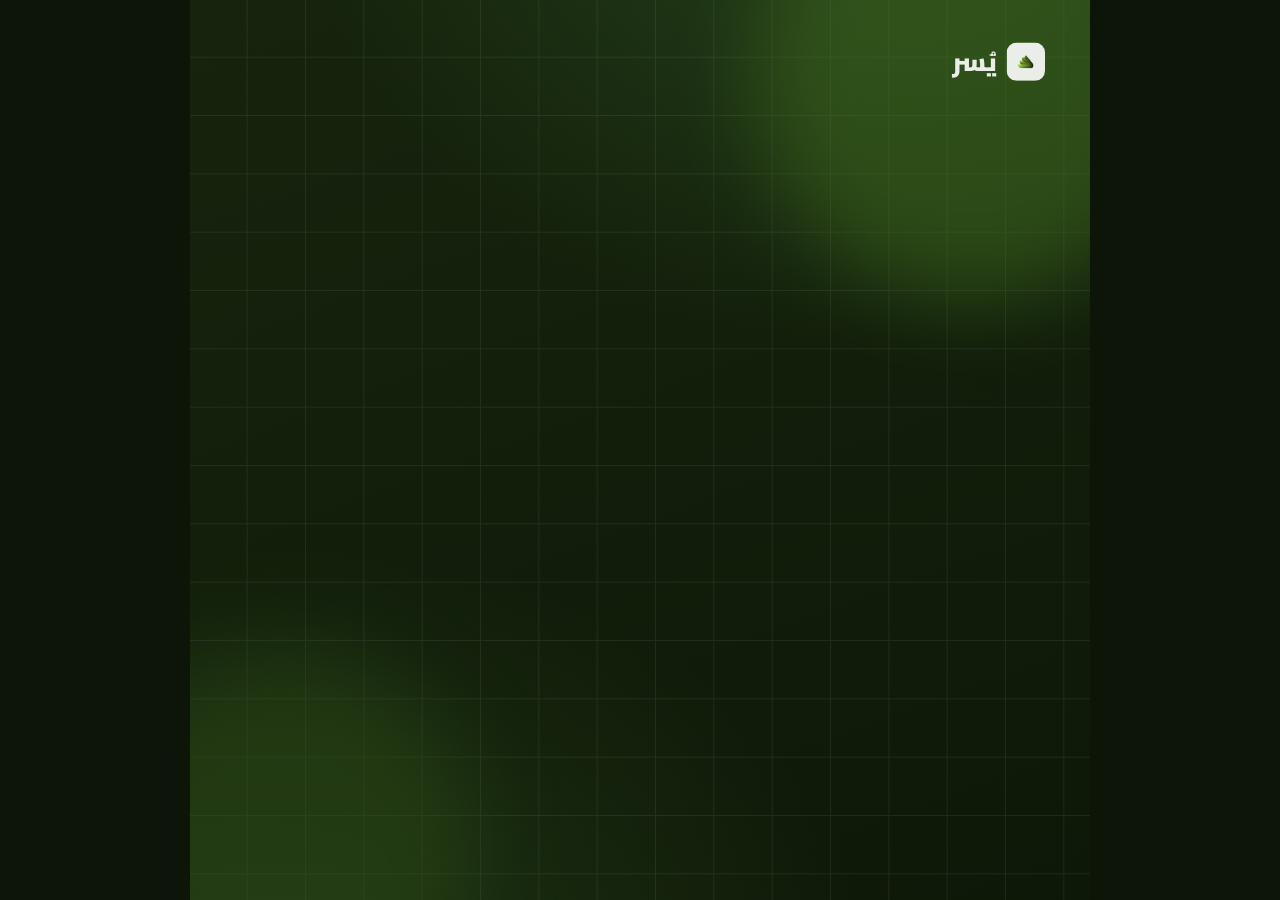
==== ad.html @ c60ed00c "إضافة إعلان موشن جرافيك متحرك بالكامل (ad.html) مربع 1080 لتويتر — 5 مشاهد بحلقة + هوية AUREX Co-Aut" ====
<!doctype html>
<html lang="ar" dir="rtl">

<head>
  <meta charset="utf-8">
  <meta name="viewport" content="width=device-width,initial-scale=1">
  <title>يُسر | إعلان موشن جرافيك</title>
  <link rel="preconnect" href="https://fonts.googleapis.com">
  <link rel="preconnect" href="https://fonts.gstatic.com" crossorigin>
  <link href="https://fonts.googleapis.com/css2?family=Cairo:wght@400;600;700;800;900&display=swap" rel="stylesheet">
  <link rel="stylesheet" href="https://cdnjs.cloudflare.com/ajax/libs/font-awesome/6.5.1/css/all.min.css">
  <link rel="icon" href="assets/img/Yusr.png" type="image/png">
  <style>
    :root {
      --primary: #5B7A23; --p2: #7FA735; --accent: #76B041; --dark: #14210C;
      --grad: linear-gradient(135deg, #7FA735 0%, #5B7A23 55%, #263A14 100%);
      --lime: #bce08a; --soft: #c4d8aa;
      --T: 18s;
    }
    * { box-sizing: border-box; margin: 0; padding: 0 }
    html, body { height: 100% }
    body {
      font-family: 'Cairo', sans-serif; background: #0c1507;
      display: flex; align-items: center; justify-content: center; overflow: hidden;
    }
    /* Stage 1080x1080, scaled to fit viewport */
    .stage {
      width: 1080px; height: 1080px; position: relative; overflow: hidden;
      transform: scale(var(--s, 1)); transform-origin: center center;
      background:
        radial-gradient(120% 90% at 80% -10%, #25401a 0%, transparent 55%),
        radial-gradient(120% 90% at 10% 110%, #1f3514 0%, transparent 55%),
        linear-gradient(160deg, #16240d 0%, #0e1808 100%);
      color: #fff;
    }
    /* Ambient layers */
    .grid-bg { position: absolute; inset: -2px; opacity: .07;
      background-image: linear-gradient(#fff 1px, transparent 1px), linear-gradient(90deg, #fff 1px, transparent 1px);
      background-size: 70px 70px; animation: gridmove 9s linear infinite; }
    @keyframes gridmove { to { background-position: 70px 70px } }
    .blob { position: absolute; border-radius: 50%; filter: blur(50px); opacity: .5 }
    .blob.a { width: 520px; height: 520px; background: #3f6b1e; top: -160px; right: -120px; animation: float1 11s ease-in-out infinite }
    .blob.b { width: 460px; height: 460px; background: #2c4a16; bottom: -160px; left: -120px; animation: float2 13s ease-in-out infinite }
    @keyframes float1 { 50% { transform: translate(-40px, 50px) scale(1.1) } }
    @keyframes float2 { 50% { transform: translate(40px, -40px) scale(1.08) } }

    .watermark { position: absolute; top: 46px; right: 54px; display: flex; align-items: center; gap: 12px; z-index: 6; opacity: .9 }
    .watermark img { width: 46px; height: 46px; background: #fff; border-radius: 12px; padding: 5px }
    .watermark b { font-size: 30px; font-weight: 900 }

    /* Scenes */
    .scene { position: absolute; inset: 0; display: flex; flex-direction: column; align-items: center; justify-content: center; text-align: center; padding: 90px; opacity: 0; }
    .sc1 { animation: sc1 var(--T) infinite } .sc2 { animation: sc2 var(--T) infinite }
    .sc3 { animation: sc3 var(--T) infinite } .sc4 { animation: sc4 var(--T) infinite }
    .sc5 { animation: sc5 var(--T) infinite }
    @keyframes sc1 { 0%{opacity:0;transform:scale(1.05)} 2%{opacity:1;transform:scale(1)} 14%{opacity:1} 16%,100%{opacity:0;transform:scale(.97)} }
    @keyframes sc2 { 0%,16%{opacity:0;transform:translateY(28px)} 19%{opacity:1;transform:translateY(0)} 32%{opacity:1} 34%,100%{opacity:0;transform:translateY(-24px)} }
    @keyframes sc3 { 0%,34%{opacity:0;transform:scale(.95)} 37%{opacity:1;transform:scale(1)} 56%{opacity:1} 58%,100%{opacity:0;transform:scale(1.03)} }
    @keyframes sc4 { 0%,58%{opacity:0} 61%{opacity:1} 78%{opacity:1} 80%,100%{opacity:0} }
    @keyframes sc5 { 0%,80%{opacity:0;transform:translateY(28px)} 83%{opacity:1;transform:translateY(0)} 99%{opacity:1} 100%{opacity:0} }

    /* Scene 1 — Brand */
    .badge-logo { width: 200px; height: 200px; border-radius: 48px; background: #fff; display: flex; align-items: center; justify-content: center; box-shadow: 0 30px 70px rgba(0,0,0,.4); animation: pop 1.2s cubic-bezier(.2,.9,.3,1.3) both; }
    .badge-logo img { width: 140px; height: 140px }
    @keyframes pop { from { transform: scale(.4); opacity: 0 } to { transform: scale(1); opacity: 1 } }
    .brand-name { font-size: 120px; font-weight: 900; margin-top: 30px; letter-spacing: -2px }
    .brand-sub { font-size: 38px; color: var(--soft); margin-top: 6px; font-weight: 700 }
    .rule { width: 120px; height: 7px; border-radius: 4px; background: linear-gradient(90deg, var(--p2), var(--lime)); margin: 30px auto 0 }

    h2.line { font-size: 76px; font-weight: 900; line-height: 1.2 }
    .g { color: var(--lime) }
    .big-emoji { font-size: 120px; margin-bottom: 20px }

    /* Scene 2 — problem */
    .paper { width: 360px; height: 240px; background: #f4efe2; border-radius: 18px; position: relative; transform: rotate(-6deg); box-shadow: 0 24px 50px rgba(0,0,0,.45); margin-bottom: 40px; overflow: hidden }
    .paper::before { content: ""; position: absolute; inset: 26px; background: repeating-linear-gradient(#cdbf9b 0 3px, transparent 3px 30px) }
    .x-mark { position: absolute; inset: 0; display: flex; align-items: center; justify-content: center; font-size: 150px; color: #c0392b; text-shadow: 0 6px 16px rgba(0,0,0,.3); animation: xpulse 1.4s ease-in-out infinite }
    @keyframes xpulse { 50% { transform: scale(1.12) } }

    /* Scene 3 — AUREX tap */
    .tap { position: relative; width: 560px; height: 360px; margin: 0 auto 30px }
    .phone { position: absolute; width: 168px; height: 330px; border-radius: 30px; background: linear-gradient(160deg, #1e3413, #0e1808); border: 3px solid #3a5a22; box-shadow: 0 24px 60px rgba(0,0,0,.5); display: flex; flex-direction: column; align-items: center; padding-top: 26px; }
    .phone img { width: 54px; height: 54px; background: #fff; border-radius: 12px; padding: 4px }
    .phone .ln { width: 70%; height: 9px; border-radius: 6px; background: rgba(255,255,255,.18); margin-top: 14px }
    .phone .ln.s { width: 45% }
    .phone.left { right: 70px; top: 20px; transform: rotate(-9deg) }
    .phone.right { left: 70px; top: 20px; transform: rotate(9deg) }
    .pulse { position: absolute; left: 50%; top: 52%; width: 60px; height: 60px; margin: -30px 0 0 -30px; border-radius: 50%; background: var(--lime); box-shadow: 0 0 40px var(--lime); animation: tapglow 1.6s ease-out infinite }
    .pulse::after, .pulse::before { content: ""; position: absolute; inset: 0; border-radius: 50%; border: 3px solid var(--lime); animation: ring 1.6s ease-out infinite }
    .pulse::before { animation-delay: .8s }
    @keyframes ring { from { transform: scale(1); opacity: .9 } to { transform: scale(3.6); opacity: 0 } }
    @keyframes tapglow { 50% { transform: scale(1.18) } }
    .check-badge { display: inline-flex; align-items: center; gap: 12px; background: var(--grad); color: #fff; font-size: 30px; font-weight: 800; padding: 14px 28px; border-radius: 999px; margin-top: 8px; animation: pop 1s ease both; box-shadow: 0 14px 30px rgba(0,0,0,.35) }
    .aurex-tag { font-size: 30px; color: var(--lime); font-weight: 800; letter-spacing: 1px; margin-top: 22px }

    /* Scene 4 — features */
    .feat-grid { display: grid; grid-template-columns: 1fr 1fr; gap: 30px; width: 760px }
    .fcard { background: rgba(255,255,255,.06); border: 1px solid rgba(255,255,255,.14); border-radius: 24px; padding: 36px 28px; display: flex; flex-direction: column; align-items: center; gap: 16px; }
    .fcard i { font-size: 56px; color: var(--lime) }
    .fcard span { font-size: 32px; font-weight: 800 }
    .f1 { animation: fpop var(--T) infinite } .f2 { animation: fpop2 var(--T) infinite }
    .f3 { animation: fpop3 var(--T) infinite } .f4 { animation: fpop4 var(--T) infinite }
    @keyframes fpop { 0%,60%{opacity:0;transform:scale(.6) translateY(20px)} 63%{opacity:1;transform:none} 100%{opacity:1} }
    @keyframes fpop2 { 0%,62%{opacity:0;transform:scale(.6) translateY(20px)} 65%{opacity:1;transform:none} 100%{opacity:1} }
    @keyframes fpop3 { 0%,64%{opacity:0;transform:scale(.6) translateY(20px)} 67%{opacity:1;transform:none} 100%{opacity:1} }
    @keyframes fpop4 { 0%,66%{opacity:0;transform:scale(.6) translateY(20px)} 69%{opacity:1;transform:none} 100%{opacity:1} }

    /* Scene 5 — CTA */
    .cta-free { font-size: 34px; font-weight: 800; color: var(--lime); margin-bottom: 8px }
    .cta-title { font-size: 84px; font-weight: 900; line-height: 1.15 }
    .stores { display: flex; gap: 22px; margin-top: 44px }
    .store { display: inline-flex; align-items: center; gap: 14px; background: #fff; color: #14210C; font-weight: 800; padding: 18px 30px; border-radius: 18px; font-size: 28px; box-shadow: 0 16px 36px rgba(0,0,0,.35) }
    .store i { font-size: 40px }
    .cta-foot { margin-top: 40px; font-size: 30px; color: var(--soft); font-weight: 700 }
    .cta-foot b { color: #fff }

    /* progress bar */
    .progress { position: absolute; left: 0; bottom: 0; height: 8px; background: var(--grad); width: 0; animation: prog var(--T) linear infinite; z-index: 7 }
    @keyframes prog { from { width: 0 } to { width: 100% } }

    @media (prefers-reduced-motion: reduce) { * { animation: none !important } }
  </style>
</head>

<body>
  <div class="stage" id="stage">
    <div class="grid-bg"></div>
    <span class="blob a"></span><span class="blob b"></span>

    <div class="watermark"><img src="assets/img/Yusr.png" alt="يُسر"><b>يُسر</b></div>

    <!-- Scene 1: Brand -->
    <div class="scene sc1">
      <div class="badge-logo"><img src="assets/img/Yusr.png" alt="يُسر"></div>
      <div class="brand-name">يُسر</div>
      <div class="brand-sub">وسيطك الرقمي لتوثيق الحقوق</div>
      <div class="rule"></div>
    </div>

    <!-- Scene 2: Problem -->
    <div class="scene sc2">
      <div class="paper"><span class="x-mark"><i class="fas fa-xmark"></i></span></div>
      <h2 class="line">دفاتر الديون الورقية<br><span class="g">تضيع معها حقوقك</span></h2>
    </div>

    <!-- Scene 3: AUREX tap -->
    <div class="scene sc3">
      <div class="tap">
        <div class="phone left"><img src="assets/img/Yusr.png" alt=""><span class="ln"></span><span class="ln s"></span></div>
        <div class="phone right"><img src="assets/img/Yusr.png" alt=""><span class="ln"></span><span class="ln s"></span></div>
        <span class="pulse"></span>
      </div>
      <h2 class="line">لمسة <span class="g">تُوثّق</span>، لا تدفع</h2>
      <span class="check-badge"><i class="fas fa-circle-check"></i> تم التوثيق فوراً</span>
      <div class="aurex-tag">بتقنية AUREX</div>
    </div>

    <!-- Scene 4: Features -->
    <div class="scene sc4">
      <div class="feat-grid">
        <div class="fcard f1"><i class="fas fa-fingerprint"></i><span>توثيق فوري بلمسة</span></div>
        <div class="fcard f2"><i class="fas fa-lock"></i><span>غير قابل للتلاعب</span></div>
        <div class="fcard f3"><i class="fas fa-wifi"></i><span>يعمل بلا إنترنت</span></div>
        <div class="fcard f4"><i class="fas fa-mobile-screen"></i><span>على كل الأجهزة</span></div>
      </div>
    </div>

    <!-- Scene 5: CTA -->
    <div class="scene sc5">
      <div class="cta-free"><i class="fas fa-gift"></i> مجاني للأفراد بالكامل</div>
      <div class="cta-title">حمّل <span class="g">يُسر</span> الآن<br>ووثّق حقّك</div>
      <div class="stores">
        <span class="store"><i class="fab fa-apple"></i> App Store</span>
        <span class="store"><i class="fab fa-google-play"></i> Google Play</span>
      </div>
      <div class="cta-foot">وثّق الآن، والسداد <b>لاحقاً</b> — بكل يُسر</div>
    </div>

    <div class="progress"></div>
  </div>

  <script>
    function fit() {
      var s = Math.min(window.innerWidth, window.innerHeight) / 1080;
      document.getElementById('stage').style.setProperty('--s', s);
    }
    window.addEventListener('resize', fit); fit();
  </script>
</body>

</html>
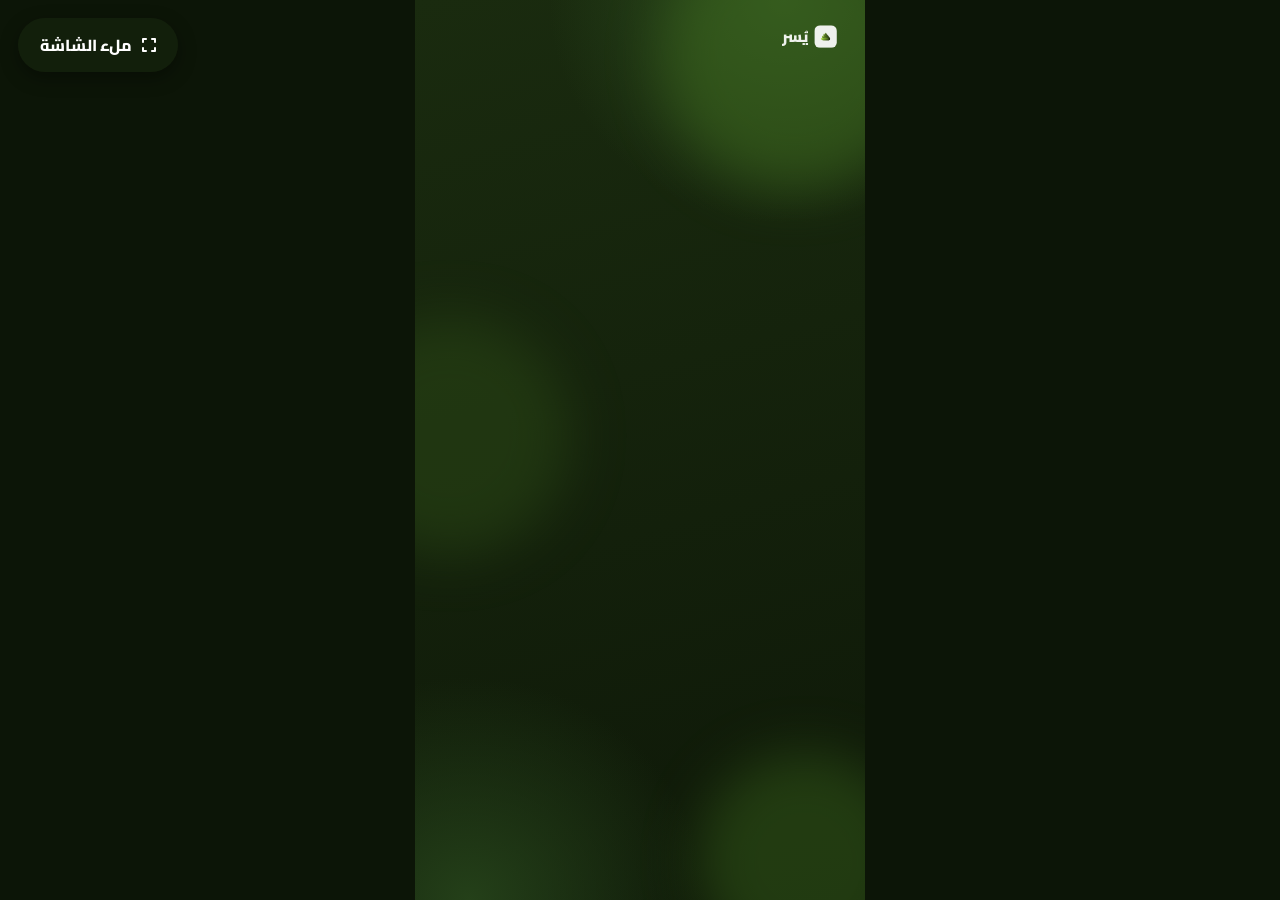
==== commit bee78a77: "تحويل الإعلان لمقاس طولي 1440x2560 (9:16) بمحتوى كبير يملأ الإطار + زر ملء الشاشة (يختفي أثناء التسج" ====
--- a/ad.html
+++ b/ad.html
@@ -4,7 +4,7 @@
 <head>
   <meta charset="utf-8">
   <meta name="viewport" content="width=device-width,initial-scale=1">
-  <title>يُسر | إعلان موشن جرافيك</title>
+  <title>يُسر | إعلان موشن جرافيك (طولي)</title>
   <link rel="preconnect" href="https://fonts.googleapis.com">
   <link rel="preconnect" href="https://fonts.gstatic.com" crossorigin>
   <link href="https://fonts.googleapis.com/css2?family=Cairo:wght@400;600;700;800;900&display=swap" rel="stylesheet">
@@ -15,165 +15,197 @@
       --primary: #5B7A23; --p2: #7FA735; --accent: #76B041; --dark: #14210C;
       --grad: linear-gradient(135deg, #7FA735 0%, #5B7A23 55%, #263A14 100%);
       --lime: #bce08a; --soft: #c4d8aa;
-      --T: 18s;
+      --T: 21s;
     }
     * { box-sizing: border-box; margin: 0; padding: 0 }
     html, body { height: 100% }
-    body {
-      font-family: 'Cairo', sans-serif; background: #0c1507;
-      display: flex; align-items: center; justify-content: center; overflow: hidden;
-    }
-    /* Stage 1080x1080, scaled to fit viewport */
+    body { font-family: 'Cairo', sans-serif; background: #0c1507; display: flex; align-items: center; justify-content: center; overflow: hidden; }
     .stage {
-      width: 1080px; height: 1080px; position: relative; overflow: hidden;
+      width: 1440px; height: 2560px; position: relative; overflow: hidden;
       transform: scale(var(--s, 1)); transform-origin: center center;
       background:
-        radial-gradient(120% 90% at 80% -10%, #25401a 0%, transparent 55%),
-        radial-gradient(120% 90% at 10% 110%, #1f3514 0%, transparent 55%),
-        linear-gradient(160deg, #16240d 0%, #0e1808 100%);
+        radial-gradient(95% 45% at 82% 0%, #2c4d1e 0%, transparent 55%),
+        radial-gradient(95% 45% at 12% 100%, #244019 0%, transparent 55%),
+        linear-gradient(165deg, #1a2b0f 0%, #0e1808 100%);
       color: #fff;
     }
-    /* Ambient layers */
-    .grid-bg { position: absolute; inset: -2px; opacity: .07;
+    .grid-bg { position: absolute; inset: -2px; opacity: .06;
       background-image: linear-gradient(#fff 1px, transparent 1px), linear-gradient(90deg, #fff 1px, transparent 1px);
-      background-size: 70px 70px; animation: gridmove 9s linear infinite; }
-    @keyframes gridmove { to { background-position: 70px 70px } }
-    .blob { position: absolute; border-radius: 50%; filter: blur(50px); opacity: .5 }
-    .blob.a { width: 520px; height: 520px; background: #3f6b1e; top: -160px; right: -120px; animation: float1 11s ease-in-out infinite }
-    .blob.b { width: 460px; height: 460px; background: #2c4a16; bottom: -160px; left: -120px; animation: float2 13s ease-in-out infinite }
-    @keyframes float1 { 50% { transform: translate(-40px, 50px) scale(1.1) } }
-    @keyframes float2 { 50% { transform: translate(40px, -40px) scale(1.08) } }
-
-    .watermark { position: absolute; top: 46px; right: 54px; display: flex; align-items: center; gap: 12px; z-index: 6; opacity: .9 }
-    .watermark img { width: 46px; height: 46px; background: #fff; border-radius: 12px; padding: 5px }
-    .watermark b { font-size: 30px; font-weight: 900 }
-
-    /* Scenes */
-    .scene { position: absolute; inset: 0; display: flex; flex-direction: column; align-items: center; justify-content: center; text-align: center; padding: 90px; opacity: 0; }
+      background-size: 90px 90px; animation: gridmove 9s linear infinite; }
+    @keyframes gridmove { to { background-position: 90px 90px } }
+    .blob { position: absolute; border-radius: 50%; filter: blur(75px); opacity: .5 }
+    .blob.a { width: 760px; height: 760px; background: #3f6b1e; top: -220px; right: -180px; animation: float1 11s ease-in-out infinite }
+    .blob.b { width: 680px; height: 680px; background: #2c4a16; top: 900px; left: -240px; animation: float2 13s ease-in-out infinite }
+    .blob.c { width: 620px; height: 620px; background: #355d1a; bottom: -200px; right: -140px; animation: float1 15s ease-in-out infinite }
+    @keyframes float1 { 50% { transform: translate(-50px, 60px) scale(1.1) } }
+    @keyframes float2 { 50% { transform: translate(50px, -50px) scale(1.08) } }
+
+    .watermark { position: absolute; top: 64px; right: 80px; display: flex; align-items: center; gap: 16px; z-index: 6; opacity: .92 }
+    .watermark img { width: 64px; height: 64px; background: #fff; border-radius: 16px; padding: 7px }
+    .watermark b { font-size: 42px; font-weight: 900 }
+
+    /* Scenes — 3 vertical zones, space-between fills the whole frame */
+    .scene { position: absolute; inset: 0; display: flex; flex-direction: column; align-items: center; justify-content: center; text-align: center; padding: 150px 96px 130px; gap: 70px; opacity: 0; }
+    .z { display: flex; flex-direction: column; align-items: center; gap: 30px; width: 100% }
     .sc1 { animation: sc1 var(--T) infinite } .sc2 { animation: sc2 var(--T) infinite }
     .sc3 { animation: sc3 var(--T) infinite } .sc4 { animation: sc4 var(--T) infinite }
-    .sc5 { animation: sc5 var(--T) infinite }
-    @keyframes sc1 { 0%{opacity:0;transform:scale(1.05)} 2%{opacity:1;transform:scale(1)} 14%{opacity:1} 16%,100%{opacity:0;transform:scale(.97)} }
-    @keyframes sc2 { 0%,16%{opacity:0;transform:translateY(28px)} 19%{opacity:1;transform:translateY(0)} 32%{opacity:1} 34%,100%{opacity:0;transform:translateY(-24px)} }
-    @keyframes sc3 { 0%,34%{opacity:0;transform:scale(.95)} 37%{opacity:1;transform:scale(1)} 56%{opacity:1} 58%,100%{opacity:0;transform:scale(1.03)} }
-    @keyframes sc4 { 0%,58%{opacity:0} 61%{opacity:1} 78%{opacity:1} 80%,100%{opacity:0} }
-    @keyframes sc5 { 0%,80%{opacity:0;transform:translateY(28px)} 83%{opacity:1;transform:translateY(0)} 99%{opacity:1} 100%{opacity:0} }
+    .sc5 { animation: sc5 var(--T) infinite } .sc6 { animation: sc6 var(--T) infinite }
+    @keyframes sc1 { 0%{opacity:0;transform:scale(1.05)} 2%{opacity:1;transform:scale(1)} 12%{opacity:1} 14%,100%{opacity:0;transform:scale(.97)} }
+    @keyframes sc2 { 0%,14%{opacity:0;transform:translateY(40px)} 17%{opacity:1;transform:translateY(0)} 26%{opacity:1} 28%,100%{opacity:0;transform:translateY(-34px)} }
+    @keyframes sc3 { 0%,28%{opacity:0;transform:scale(.95)} 31%{opacity:1;transform:scale(1)} 44%{opacity:1} 46%,100%{opacity:0;transform:scale(1.03)} }
+    @keyframes sc4 { 0%,46%{opacity:0} 49%{opacity:1} 60%{opacity:1} 62%,100%{opacity:0} }
+    @keyframes sc5 { 0%,62%{opacity:0;transform:translateY(36px)} 65%{opacity:1;transform:translateY(0)} 76%{opacity:1} 78%,100%{opacity:0;transform:translateY(-28px)} }
+    @keyframes sc6 { 0%,78%{opacity:0;transform:translateY(40px)} 81%{opacity:1;transform:translateY(0)} 99%{opacity:1} 100%{opacity:0} }
+
+    h2.line { font-size: 116px; font-weight: 900; line-height: 1.18 }
+    .g { color: var(--lime) }
+    .sceneSub { font-size: 50px; color: var(--soft); font-weight: 700; max-width: 24ch; line-height: 1.5 }
+    .eyebrow2 { font-size: 42px; font-weight: 800; color: var(--lime); background: rgba(188,224,138,.12); border: 2px solid rgba(188,224,138,.32); padding: 16px 42px; border-radius: 999px }
+    .statline { font-size: 48px; font-weight: 800; color: #fff; display: inline-flex; align-items: center; gap: 18px }
+    .statline i { color: var(--lime) }
 
     /* Scene 1 — Brand */
-    .badge-logo { width: 200px; height: 200px; border-radius: 48px; background: #fff; display: flex; align-items: center; justify-content: center; box-shadow: 0 30px 70px rgba(0,0,0,.4); animation: pop 1.2s cubic-bezier(.2,.9,.3,1.3) both; }
-    .badge-logo img { width: 140px; height: 140px }
+    .badge-logo { width: 360px; height: 360px; border-radius: 86px; background: #fff; display: flex; align-items: center; justify-content: center; box-shadow: 0 44px 100px rgba(0,0,0,.45); animation: pop 1.2s cubic-bezier(.2,.9,.3,1.3) both; }
+    .badge-logo img { width: 256px; height: 256px }
     @keyframes pop { from { transform: scale(.4); opacity: 0 } to { transform: scale(1); opacity: 1 } }
-    .brand-name { font-size: 120px; font-weight: 900; margin-top: 30px; letter-spacing: -2px }
-    .brand-sub { font-size: 38px; color: var(--soft); margin-top: 6px; font-weight: 700 }
-    .rule { width: 120px; height: 7px; border-radius: 4px; background: linear-gradient(90deg, var(--p2), var(--lime)); margin: 30px auto 0 }
-
-    h2.line { font-size: 76px; font-weight: 900; line-height: 1.2 }
-    .g { color: var(--lime) }
-    .big-emoji { font-size: 120px; margin-bottom: 20px }
+    .brand-name { font-size: 220px; font-weight: 900; letter-spacing: -4px; line-height: 1 }
+    .brand-sub { font-size: 60px; color: var(--soft); font-weight: 700 }
+    .rule { width: 200px; height: 12px; border-radius: 7px; background: linear-gradient(90deg, var(--p2), var(--lime)); }
+    .pills { display: flex; gap: 22px; flex-wrap: wrap; justify-content: center }
+    .pill { font-size: 40px; font-weight: 700; color: #eaf4d9; background: rgba(255,255,255,.10); border: 2px solid rgba(255,255,255,.18); padding: 18px 38px; border-radius: 999px; display: inline-flex; align-items: center; gap: 16px }
+    .pill i { color: var(--lime) }
 
     /* Scene 2 — problem */
-    .paper { width: 360px; height: 240px; background: #f4efe2; border-radius: 18px; position: relative; transform: rotate(-6deg); box-shadow: 0 24px 50px rgba(0,0,0,.45); margin-bottom: 40px; overflow: hidden }
-    .paper::before { content: ""; position: absolute; inset: 26px; background: repeating-linear-gradient(#cdbf9b 0 3px, transparent 3px 30px) }
-    .x-mark { position: absolute; inset: 0; display: flex; align-items: center; justify-content: center; font-size: 150px; color: #c0392b; text-shadow: 0 6px 16px rgba(0,0,0,.3); animation: xpulse 1.4s ease-in-out infinite }
+    .paper { width: 600px; height: 410px; background: #f4efe2; border-radius: 30px; position: relative; transform: rotate(-6deg); box-shadow: 0 40px 80px rgba(0,0,0,.5); overflow: hidden }
+    .paper::before { content: ""; position: absolute; inset: 44px; background: repeating-linear-gradient(#cdbf9b 0 4px, transparent 4px 48px) }
+    .x-mark { position: absolute; inset: 0; display: flex; align-items: center; justify-content: center; font-size: 270px; color: #c0392b; text-shadow: 0 8px 22px rgba(0,0,0,.3); animation: xpulse 1.4s ease-in-out infinite }
     @keyframes xpulse { 50% { transform: scale(1.12) } }
 
     /* Scene 3 — AUREX tap */
-    .tap { position: relative; width: 560px; height: 360px; margin: 0 auto 30px }
-    .phone { position: absolute; width: 168px; height: 330px; border-radius: 30px; background: linear-gradient(160deg, #1e3413, #0e1808); border: 3px solid #3a5a22; box-shadow: 0 24px 60px rgba(0,0,0,.5); display: flex; flex-direction: column; align-items: center; padding-top: 26px; }
-    .phone img { width: 54px; height: 54px; background: #fff; border-radius: 12px; padding: 4px }
-    .phone .ln { width: 70%; height: 9px; border-radius: 6px; background: rgba(255,255,255,.18); margin-top: 14px }
+    .tap { position: relative; width: 800px; height: 540px }
+    .phone { position: absolute; width: 248px; height: 490px; border-radius: 46px; background: linear-gradient(160deg, #1e3413, #0e1808); border: 4px solid #3a5a22; box-shadow: 0 34px 76px rgba(0,0,0,.55); display: flex; flex-direction: column; align-items: center; padding-top: 40px; }
+    .phone img { width: 84px; height: 84px; background: #fff; border-radius: 20px; padding: 7px }
+    .phone .ln { width: 70%; height: 14px; border-radius: 8px; background: rgba(255,255,255,.18); margin-top: 24px }
     .phone .ln.s { width: 45% }
-    .phone.left { right: 70px; top: 20px; transform: rotate(-9deg) }
-    .phone.right { left: 70px; top: 20px; transform: rotate(9deg) }
-    .pulse { position: absolute; left: 50%; top: 52%; width: 60px; height: 60px; margin: -30px 0 0 -30px; border-radius: 50%; background: var(--lime); box-shadow: 0 0 40px var(--lime); animation: tapglow 1.6s ease-out infinite }
-    .pulse::after, .pulse::before { content: ""; position: absolute; inset: 0; border-radius: 50%; border: 3px solid var(--lime); animation: ring 1.6s ease-out infinite }
+    .phone.left { right: 96px; top: 28px; transform: rotate(-9deg) }
+    .phone.right { left: 96px; top: 28px; transform: rotate(9deg) }
+    .pulse { position: absolute; left: 50%; top: 52%; width: 94px; height: 94px; margin: -47px 0 0 -47px; border-radius: 50%; background: var(--lime); box-shadow: 0 0 70px var(--lime); animation: tapglow 1.6s ease-out infinite }
+    .pulse::after, .pulse::before { content: ""; position: absolute; inset: 0; border-radius: 50%; border: 5px solid var(--lime); animation: ring 1.6s ease-out infinite }
     .pulse::before { animation-delay: .8s }
-    @keyframes ring { from { transform: scale(1); opacity: .9 } to { transform: scale(3.6); opacity: 0 } }
+    @keyframes ring { from { transform: scale(1); opacity: .9 } to { transform: scale(3.8); opacity: 0 } }
     @keyframes tapglow { 50% { transform: scale(1.18) } }
-    .check-badge { display: inline-flex; align-items: center; gap: 12px; background: var(--grad); color: #fff; font-size: 30px; font-weight: 800; padding: 14px 28px; border-radius: 999px; margin-top: 8px; animation: pop 1s ease both; box-shadow: 0 14px 30px rgba(0,0,0,.35) }
-    .aurex-tag { font-size: 30px; color: var(--lime); font-weight: 800; letter-spacing: 1px; margin-top: 22px }
-
-    /* Scene 4 — features */
-    .feat-grid { display: grid; grid-template-columns: 1fr 1fr; gap: 30px; width: 760px }
-    .fcard { background: rgba(255,255,255,.06); border: 1px solid rgba(255,255,255,.14); border-radius: 24px; padding: 36px 28px; display: flex; flex-direction: column; align-items: center; gap: 16px; }
-    .fcard i { font-size: 56px; color: var(--lime) }
-    .fcard span { font-size: 32px; font-weight: 800 }
+    .check-badge { display: inline-flex; align-items: center; gap: 18px; background: var(--grad); color: #fff; font-size: 48px; font-weight: 800; padding: 24px 48px; border-radius: 999px; animation: pop 1s ease both; box-shadow: 0 22px 50px rgba(0,0,0,.4) }
+    .aurex-tag { font-size: 52px; color: var(--lime); font-weight: 800; letter-spacing: 2px }
+
+    /* Scene 4 — features (single tall column) */
+    .scene-head { font-size: 96px; font-weight: 900; line-height: 1.15 }
+    .feat-col { display: flex; flex-direction: column; gap: 30px; width: 100% }
+    .fcard { background: rgba(255,255,255,.06); border: 2px solid rgba(255,255,255,.14); border-radius: 36px; padding: 40px 48px; display: flex; align-items: center; gap: 36px; }
+    .fcard i { font-size: 76px; color: var(--lime); width: 96px; text-align: center; flex: none }
+    .fcard span { font-size: 56px; font-weight: 800; text-align: right }
     .f1 { animation: fpop var(--T) infinite } .f2 { animation: fpop2 var(--T) infinite }
     .f3 { animation: fpop3 var(--T) infinite } .f4 { animation: fpop4 var(--T) infinite }
-    @keyframes fpop { 0%,60%{opacity:0;transform:scale(.6) translateY(20px)} 63%{opacity:1;transform:none} 100%{opacity:1} }
-    @keyframes fpop2 { 0%,62%{opacity:0;transform:scale(.6) translateY(20px)} 65%{opacity:1;transform:none} 100%{opacity:1} }
-    @keyframes fpop3 { 0%,64%{opacity:0;transform:scale(.6) translateY(20px)} 67%{opacity:1;transform:none} 100%{opacity:1} }
-    @keyframes fpop4 { 0%,66%{opacity:0;transform:scale(.6) translateY(20px)} 69%{opacity:1;transform:none} 100%{opacity:1} }
-
-    /* Scene 5 — CTA */
-    .cta-free { font-size: 34px; font-weight: 800; color: var(--lime); margin-bottom: 8px }
-    .cta-title { font-size: 84px; font-weight: 900; line-height: 1.15 }
-    .stores { display: flex; gap: 22px; margin-top: 44px }
-    .store { display: inline-flex; align-items: center; gap: 14px; background: #fff; color: #14210C; font-weight: 800; padding: 18px 30px; border-radius: 18px; font-size: 28px; box-shadow: 0 16px 36px rgba(0,0,0,.35) }
-    .store i { font-size: 40px }
-    .cta-foot { margin-top: 40px; font-size: 30px; color: var(--soft); font-weight: 700 }
+    @keyframes fpop { 0%,49%{opacity:0;transform:translateX(40px)} 52%{opacity:1;transform:none} 100%{opacity:1} }
+    @keyframes fpop2 { 0%,51%{opacity:0;transform:translateX(40px)} 54%{opacity:1;transform:none} 100%{opacity:1} }
+    @keyframes fpop3 { 0%,53%{opacity:0;transform:translateX(40px)} 56%{opacity:1;transform:none} 100%{opacity:1} }
+    @keyframes fpop4 { 0%,55%{opacity:0;transform:translateX(40px)} 58%{opacity:1;transform:none} 100%{opacity:1} }
+
+    /* Scene 5 — Customer stores */
+    .shops { display: flex; gap: 30px; justify-content: center; width: 100% }
+    .shop { flex: 1; border-radius: 32px; overflow: hidden; background: rgba(255,255,255,.06); border: 2px solid rgba(255,255,255,.16); box-shadow: 0 26px 60px rgba(0,0,0,.5) }
+    .shop img { width: 100%; height: 720px; object-fit: cover; display: block }
+    .shop span { display: block; padding: 30px 8px; font-size: 42px; font-weight: 800; text-align: center; color: #fff }
+    .shop.h1 { animation: spop var(--T) infinite } .shop.h2 { animation: spop2 var(--T) infinite } .shop.h3 { animation: spop3 var(--T) infinite }
+    @keyframes spop { 0%,63%{opacity:0;transform:translateY(44px) scale(.92)} 66%{opacity:1;transform:none} 100%{opacity:1} }
+    @keyframes spop2 { 0%,65%{opacity:0;transform:translateY(44px) scale(.92)} 68%{opacity:1;transform:none} 100%{opacity:1} }
+    @keyframes spop3 { 0%,67%{opacity:0;transform:translateY(44px) scale(.92)} 70%{opacity:1;transform:none} 100%{opacity:1} }
+
+    /* Scene 6 — CTA */
+    .cta-free { font-size: 54px; font-weight: 800; color: var(--lime); display: inline-flex; align-items: center; gap: 18px }
+    .cta-title { font-size: 130px; font-weight: 900; line-height: 1.16 }
+    .stores { display: flex; gap: 30px; flex-wrap: wrap; justify-content: center }
+    .store { display: inline-flex; align-items: center; gap: 18px; background: #fff; color: #14210C; font-weight: 800; padding: 28px 48px; border-radius: 28px; font-size: 46px; box-shadow: 0 24px 52px rgba(0,0,0,.4) }
+    .store i { font-size: 60px }
+    .cta-foot { font-size: 48px; color: var(--soft); font-weight: 700 }
     .cta-foot b { color: #fff }
 
-    /* progress bar */
-    .progress { position: absolute; left: 0; bottom: 0; height: 8px; background: var(--grad); width: 0; animation: prog var(--T) linear infinite; z-index: 7 }
+    .progress { position: absolute; left: 0; bottom: 0; height: 12px; background: var(--grad); width: 0; animation: prog var(--T) linear infinite; z-index: 7 }
     @keyframes prog { from { width: 0 } to { width: 100% } }
 
     @media (prefers-reduced-motion: reduce) { * { animation: none !important } }
+
+    .fsbtn { position: fixed; top: 18px; left: 18px; z-index: 50; font-family: inherit; font-weight: 800; font-size: 16px; border: 0; cursor: pointer; background: rgba(20,33,12,.92); color: #fff; padding: 12px 22px; border-radius: 999px; display: inline-flex; align-items: center; gap: 10px; box-shadow: 0 6px 18px rgba(0,0,0,.35) }
+    .fsbtn:hover { background: #5B7A23 }
   </style>
 </head>
 
 <body>
+  <button id="fsBtn" class="fsbtn" onclick="toggleFs()"><i class="fas fa-expand"></i> ملء الشاشة</button>
+
   <div class="stage" id="stage">
     <div class="grid-bg"></div>
-    <span class="blob a"></span><span class="blob b"></span>
-
+    <span class="blob a"></span><span class="blob b"></span><span class="blob c"></span>
     <div class="watermark"><img src="assets/img/Yusr.png" alt="يُسر"><b>يُسر</b></div>
 
     <!-- Scene 1: Brand -->
     <div class="scene sc1">
-      <div class="badge-logo"><img src="assets/img/Yusr.png" alt="يُسر"></div>
-      <div class="brand-name">يُسر</div>
-      <div class="brand-sub">وسيطك الرقمي لتوثيق الحقوق</div>
-      <div class="rule"></div>
+      <div class="z"><div class="badge-logo"><img src="assets/img/Yusr.png" alt="يُسر"></div></div>
+      <div class="z"><div class="brand-name">يُسر</div><div class="brand-sub">وسيطك الرقمي لتوثيق الحقوق</div><div class="rule"></div></div>
+      <div class="z"><div class="pills">
+        <span class="pill"><i class="fas fa-fingerprint"></i> توثيق فوري</span>
+        <span class="pill"><i class="fas fa-lock"></i> غير قابل للتلاعب</span>
+        <span class="pill"><i class="fas fa-gift"></i> مجاني للأفراد</span>
+      </div></div>
     </div>
 
     <!-- Scene 2: Problem -->
     <div class="scene sc2">
-      <div class="paper"><span class="x-mark"><i class="fas fa-xmark"></i></span></div>
-      <h2 class="line">دفاتر الديون الورقية<br><span class="g">تضيع معها حقوقك</span></h2>
+      <div class="z"><span class="eyebrow2">المشكلة</span></div>
+      <div class="z"><div class="paper"><span class="x-mark"><i class="fas fa-xmark"></i></span></div></div>
+      <div class="z"><h2 class="line">دفاتر الديون الورقية<br><span class="g">تضيع معها حقوقك</span></h2><div class="sceneSub">ضياع للحقوق ونزاعات لا تنتهي</div></div>
     </div>
 
     <!-- Scene 3: AUREX tap -->
     <div class="scene sc3">
-      <div class="tap">
+      <div class="z"><div class="tap">
         <div class="phone left"><img src="assets/img/Yusr.png" alt=""><span class="ln"></span><span class="ln s"></span></div>
         <div class="phone right"><img src="assets/img/Yusr.png" alt=""><span class="ln"></span><span class="ln s"></span></div>
         <span class="pulse"></span>
-      </div>
-      <h2 class="line">لمسة <span class="g">تُوثّق</span>، لا تدفع</h2>
-      <span class="check-badge"><i class="fas fa-circle-check"></i> تم التوثيق فوراً</span>
-      <div class="aurex-tag">بتقنية AUREX</div>
+      </div></div>
+      <div class="z"><h2 class="line">لمسة <span class="g">تُوثّق</span>، لا تدفع</h2><span class="check-badge"><i class="fas fa-circle-check"></i> تم التوثيق فوراً</span></div>
+      <div class="z"><div class="aurex-tag">بتقنية AUREX</div></div>
     </div>
 
     <!-- Scene 4: Features -->
     <div class="scene sc4">
-      <div class="feat-grid">
-        <div class="fcard f1"><i class="fas fa-fingerprint"></i><span>توثيق فوري بلمسة</span></div>
-        <div class="fcard f2"><i class="fas fa-lock"></i><span>غير قابل للتلاعب</span></div>
-        <div class="fcard f3"><i class="fas fa-wifi"></i><span>يعمل بلا إنترنت</span></div>
+      <div class="z"><div class="scene-head">كل ما تحتاجه <span class="g">لحفظ حقّك</span></div></div>
+      <div class="z"><div class="feat-col">
+        <div class="fcard f1"><i class="fas fa-fingerprint"></i><span>توثيق فوري بلمسة واحدة</span></div>
+        <div class="fcard f2"><i class="fas fa-lock"></i><span>غير قابل للتلاعب أو الإنكار</span></div>
+        <div class="fcard f3"><i class="fas fa-wifi"></i><span>يعمل حتى بلا إنترنت</span></div>
         <div class="fcard f4"><i class="fas fa-mobile-screen"></i><span>على كل الأجهزة</span></div>
-      </div>
-    </div>
-
-    <!-- Scene 5: CTA -->
+      </div></div>
+    </div>
+
+    <!-- Scene 5: Customer stores -->
     <div class="scene sc5">
-      <div class="cta-free"><i class="fas fa-gift"></i> مجاني للأفراد بالكامل</div>
-      <div class="cta-title">حمّل <span class="g">يُسر</span> الآن<br>ووثّق حقّك</div>
-      <div class="stores">
+      <div class="z"><h2 class="line">متاجر <span class="g">تثق بـ يُسر</span></h2></div>
+      <div class="z"><div class="shops">
+        <div class="shop h1"><img src="assets/img/store-grocery.jpg" alt="بقالة وتموينات"><span>بقالة وتموينات</span></div>
+        <div class="shop h2"><img src="assets/img/store-decor.jpg" alt="محل ديكور ومفروشات"><span>ديكور ومفروشات</span></div>
+        <div class="shop h3"><img src="assets/img/store-laundry.jpg" alt="مغسلة ملابس"><span>مغسلة ملابس</span></div>
+      </div></div>
+      <div class="z"><div class="statline"><i class="fas fa-store"></i> تجار حقيقيون يستخدمون يُسر الآن</div></div>
+    </div>
+
+    <!-- Scene 6: CTA -->
+    <div class="scene sc6">
+      <div class="z"><div class="badge-logo" style="width:200px;height:200px;border-radius:50px"><img src="assets/img/Yusr.png" alt="يُسر" style="width:140px;height:140px"></div><div class="cta-free"><i class="fas fa-gift"></i> مجاني للأفراد بالكامل</div></div>
+      <div class="z"><div class="cta-title">حمّل <span class="g">يُسر</span> الآن<br>ووثّق حقّك</div></div>
+      <div class="z"><div class="stores">
         <span class="store"><i class="fab fa-apple"></i> App Store</span>
         <span class="store"><i class="fab fa-google-play"></i> Google Play</span>
-      </div>
-      <div class="cta-foot">وثّق الآن، والسداد <b>لاحقاً</b> — بكل يُسر</div>
+      </div><div class="cta-foot">وثّق الآن، والسداد <b>لاحقاً</b> — بكل يُسر</div></div>
     </div>
 
     <div class="progress"></div>
@@ -181,10 +213,21 @@
 
   <script>
     function fit() {
-      var s = Math.min(window.innerWidth, window.innerHeight) / 1080;
+      var s = Math.min(window.innerWidth / 1440, window.innerHeight / 2560);
       document.getElementById('stage').style.setProperty('--s', s);
     }
     window.addEventListener('resize', fit); fit();
+
+    function toggleFs() {
+      var el = document.documentElement;
+      if (!document.fullscreenElement) { (el.requestFullscreen || el.webkitRequestFullscreen).call(el); }
+      else { document.exitFullscreen(); }
+    }
+    document.addEventListener('fullscreenchange', function () {
+      var btn = document.getElementById('fsBtn');
+      if (btn) btn.style.display = document.fullscreenElement ? 'none' : '';
+      fit();
+    });
   </script>
 </body>
 
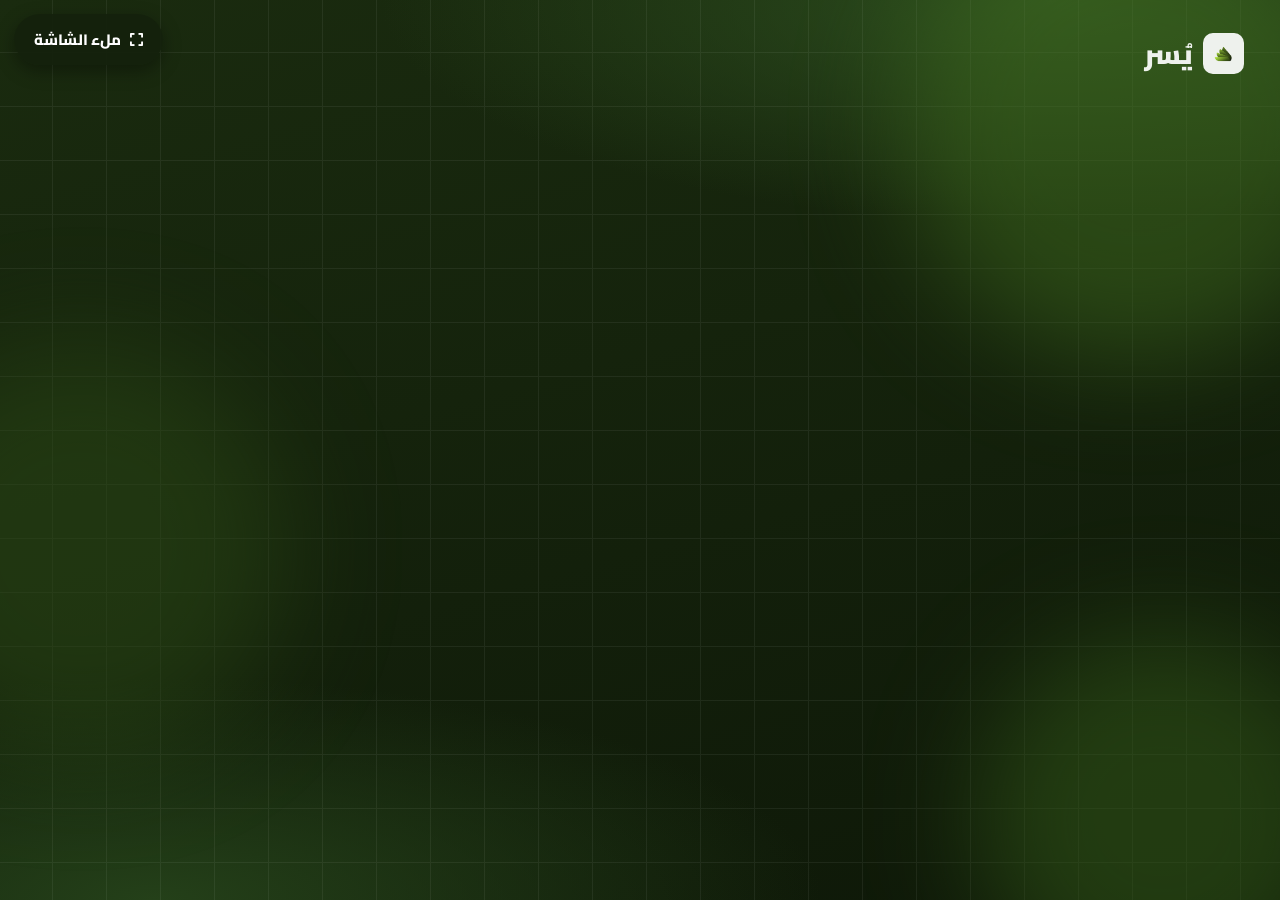
==== commit 13ac7dbe: "جعل الإعلان مرناً بالكامل (vmin/vh/clamp) يتكيّف مع أي مقاس: 1080x1080 و1080x1920 و1440x2560 وأي نسب" ====
--- a/ad.html
+++ b/ad.html
@@ -4,7 +4,7 @@
 <head>
   <meta charset="utf-8">
   <meta name="viewport" content="width=device-width,initial-scale=1">
-  <title>يُسر | إعلان موشن جرافيك (طولي)</title>
+  <title>يُسر | إعلان موشن جرافيك</title>
   <link rel="preconnect" href="https://fonts.googleapis.com">
   <link rel="preconnect" href="https://fonts.gstatic.com" crossorigin>
   <link href="https://fonts.googleapis.com/css2?family=Cairo:wght@400;600;700;800;900&display=swap" rel="stylesheet">
@@ -18,123 +18,124 @@
       --T: 21s;
     }
     * { box-sizing: border-box; margin: 0; padding: 0 }
-    html, body { height: 100% }
-    body { font-family: 'Cairo', sans-serif; background: #0c1507; display: flex; align-items: center; justify-content: center; overflow: hidden; }
+    html, body { height: 100%; width: 100%; overflow: hidden; background: #0c1507 }
+    body { font-family: 'Cairo', sans-serif; }
+
+    /* Fully fluid stage — fills ANY aspect ratio (1:1, 9:16, etc.) */
     .stage {
-      width: 1440px; height: 2560px; position: relative; overflow: hidden;
-      transform: scale(var(--s, 1)); transform-origin: center center;
+      position: fixed; inset: 0; overflow: hidden; color: #fff;
       background:
         radial-gradient(95% 45% at 82% 0%, #2c4d1e 0%, transparent 55%),
         radial-gradient(95% 45% at 12% 100%, #244019 0%, transparent 55%),
         linear-gradient(165deg, #1a2b0f 0%, #0e1808 100%);
-      color: #fff;
     }
     .grid-bg { position: absolute; inset: -2px; opacity: .06;
       background-image: linear-gradient(#fff 1px, transparent 1px), linear-gradient(90deg, #fff 1px, transparent 1px);
-      background-size: 90px 90px; animation: gridmove 9s linear infinite; }
-    @keyframes gridmove { to { background-position: 90px 90px } }
-    .blob { position: absolute; border-radius: 50%; filter: blur(75px); opacity: .5 }
-    .blob.a { width: 760px; height: 760px; background: #3f6b1e; top: -220px; right: -180px; animation: float1 11s ease-in-out infinite }
-    .blob.b { width: 680px; height: 680px; background: #2c4a16; top: 900px; left: -240px; animation: float2 13s ease-in-out infinite }
-    .blob.c { width: 620px; height: 620px; background: #355d1a; bottom: -200px; right: -140px; animation: float1 15s ease-in-out infinite }
-    @keyframes float1 { 50% { transform: translate(-50px, 60px) scale(1.1) } }
-    @keyframes float2 { 50% { transform: translate(50px, -50px) scale(1.08) } }
-
-    .watermark { position: absolute; top: 64px; right: 80px; display: flex; align-items: center; gap: 16px; z-index: 6; opacity: .92 }
-    .watermark img { width: 64px; height: 64px; background: #fff; border-radius: 16px; padding: 7px }
-    .watermark b { font-size: 42px; font-weight: 900 }
-
-    /* Scenes — 3 vertical zones, space-between fills the whole frame */
-    .scene { position: absolute; inset: 0; display: flex; flex-direction: column; align-items: center; justify-content: center; text-align: center; padding: 150px 96px 130px; gap: 70px; opacity: 0; }
-    .z { display: flex; flex-direction: column; align-items: center; gap: 30px; width: 100% }
+      background-size: 6vmin 6vmin; animation: gridmove 9s linear infinite; }
+    @keyframes gridmove { to { background-position: 6vmin 6vmin } }
+    .blob { position: absolute; border-radius: 50%; filter: blur(6vmin); opacity: .5 }
+    .blob.a { width: 52vmin; height: 52vmin; background: #3f6b1e; top: -12vmin; right: -10vmin; animation: float1 11s ease-in-out infinite }
+    .blob.b { width: 46vmin; height: 46vmin; background: #2c4a16; top: 38%; left: -14vmin; animation: float2 13s ease-in-out infinite }
+    .blob.c { width: 42vmin; height: 42vmin; background: #355d1a; bottom: -12vmin; right: -8vmin; animation: float1 15s ease-in-out infinite }
+    @keyframes float1 { 50% { transform: translate(-4vmin, 5vmin) scale(1.1) } }
+    @keyframes float2 { 50% { transform: translate(4vmin, -4vmin) scale(1.08) } }
+
+    .watermark { position: absolute; top: 3.2vmin; right: 4vmin; display: flex; align-items: center; gap: 1.1vmin; z-index: 6; opacity: .92 }
+    .watermark img { width: 4.6vmin; height: 4.6vmin; background: #fff; border-radius: 1.1vmin; padding: .5vmin }
+    .watermark b { font-size: 3vmin; font-weight: 900 }
+
+    /* Scenes — fluid, fill the frame in any ratio */
+    .scene { position: absolute; inset: 0; display: flex; flex-direction: column; align-items: center; justify-content: center;
+      text-align: center; padding: clamp(40px, 7vh, 180px) clamp(26px, 6vw, 130px); gap: clamp(20px, 4.2vh, 96px); opacity: 0; }
+    .z { display: flex; flex-direction: column; align-items: center; gap: clamp(14px, 2.4vh, 44px); width: 100% }
     .sc1 { animation: sc1 var(--T) infinite } .sc2 { animation: sc2 var(--T) infinite }
     .sc3 { animation: sc3 var(--T) infinite } .sc4 { animation: sc4 var(--T) infinite }
     .sc5 { animation: sc5 var(--T) infinite } .sc6 { animation: sc6 var(--T) infinite }
     @keyframes sc1 { 0%{opacity:0;transform:scale(1.05)} 2%{opacity:1;transform:scale(1)} 12%{opacity:1} 14%,100%{opacity:0;transform:scale(.97)} }
-    @keyframes sc2 { 0%,14%{opacity:0;transform:translateY(40px)} 17%{opacity:1;transform:translateY(0)} 26%{opacity:1} 28%,100%{opacity:0;transform:translateY(-34px)} }
+    @keyframes sc2 { 0%,14%{opacity:0;transform:translateY(3vh)} 17%{opacity:1;transform:translateY(0)} 26%{opacity:1} 28%,100%{opacity:0;transform:translateY(-2.5vh)} }
     @keyframes sc3 { 0%,28%{opacity:0;transform:scale(.95)} 31%{opacity:1;transform:scale(1)} 44%{opacity:1} 46%,100%{opacity:0;transform:scale(1.03)} }
     @keyframes sc4 { 0%,46%{opacity:0} 49%{opacity:1} 60%{opacity:1} 62%,100%{opacity:0} }
-    @keyframes sc5 { 0%,62%{opacity:0;transform:translateY(36px)} 65%{opacity:1;transform:translateY(0)} 76%{opacity:1} 78%,100%{opacity:0;transform:translateY(-28px)} }
-    @keyframes sc6 { 0%,78%{opacity:0;transform:translateY(40px)} 81%{opacity:1;transform:translateY(0)} 99%{opacity:1} 100%{opacity:0} }
-
-    h2.line { font-size: 116px; font-weight: 900; line-height: 1.18 }
+    @keyframes sc5 { 0%,62%{opacity:0;transform:translateY(2.8vh)} 65%{opacity:1;transform:translateY(0)} 76%{opacity:1} 78%,100%{opacity:0;transform:translateY(-2.2vh)} }
+    @keyframes sc6 { 0%,78%{opacity:0;transform:translateY(3vh)} 81%{opacity:1;transform:translateY(0)} 99%{opacity:1} 100%{opacity:0} }
+
+    h2.line { font-size: clamp(32px, 8.1vmin, 140px); font-weight: 900; line-height: 1.18 }
     .g { color: var(--lime) }
-    .sceneSub { font-size: 50px; color: var(--soft); font-weight: 700; max-width: 24ch; line-height: 1.5 }
-    .eyebrow2 { font-size: 42px; font-weight: 800; color: var(--lime); background: rgba(188,224,138,.12); border: 2px solid rgba(188,224,138,.32); padding: 16px 42px; border-radius: 999px }
-    .statline { font-size: 48px; font-weight: 800; color: #fff; display: inline-flex; align-items: center; gap: 18px }
+    .sceneSub { font-size: clamp(18px, 3.5vmin, 60px); color: var(--soft); font-weight: 700; max-width: 24ch; line-height: 1.5 }
+    .eyebrow2 { font-size: clamp(16px, 2.9vmin, 50px); font-weight: 800; color: var(--lime); background: rgba(188,224,138,.12); border: 2px solid rgba(188,224,138,.32); padding: .8em 1.6em; border-radius: 999px }
+    .statline { font-size: clamp(18px, 3.4vmin, 56px); font-weight: 800; color: #fff; display: inline-flex; align-items: center; gap: .4em }
     .statline i { color: var(--lime) }
 
     /* Scene 1 — Brand */
-    .badge-logo { width: 360px; height: 360px; border-radius: 86px; background: #fff; display: flex; align-items: center; justify-content: center; box-shadow: 0 44px 100px rgba(0,0,0,.45); animation: pop 1.2s cubic-bezier(.2,.9,.3,1.3) both; }
-    .badge-logo img { width: 256px; height: 256px }
+    .badge-logo { width: clamp(120px, 25vmin, 380px); height: clamp(120px, 25vmin, 380px); border-radius: 24%; background: #fff; display: flex; align-items: center; justify-content: center; box-shadow: 0 4vmin 9vmin rgba(0,0,0,.45); animation: pop 1.2s cubic-bezier(.2,.9,.3,1.3) both; }
+    .badge-logo img { width: 70%; height: 70% }
     @keyframes pop { from { transform: scale(.4); opacity: 0 } to { transform: scale(1); opacity: 1 } }
-    .brand-name { font-size: 220px; font-weight: 900; letter-spacing: -4px; line-height: 1 }
-    .brand-sub { font-size: 60px; color: var(--soft); font-weight: 700 }
-    .rule { width: 200px; height: 12px; border-radius: 7px; background: linear-gradient(90deg, var(--p2), var(--lime)); }
-    .pills { display: flex; gap: 22px; flex-wrap: wrap; justify-content: center }
-    .pill { font-size: 40px; font-weight: 700; color: #eaf4d9; background: rgba(255,255,255,.10); border: 2px solid rgba(255,255,255,.18); padding: 18px 38px; border-radius: 999px; display: inline-flex; align-items: center; gap: 16px }
+    .brand-name { font-size: clamp(80px, 15.5vmin, 250px); font-weight: 900; letter-spacing: -.02em; line-height: 1 }
+    .brand-sub { font-size: clamp(22px, 4.2vmin, 66px); color: var(--soft); font-weight: 700 }
+    .rule { width: clamp(90px, 14vmin, 220px); height: clamp(6px, 0.85vmin, 13px); border-radius: 7px; background: linear-gradient(90deg, var(--p2), var(--lime)); }
+    .pills { display: flex; gap: 1.5vmin; flex-wrap: wrap; justify-content: center }
+    .pill { font-size: clamp(15px, 2.8vmin, 44px); font-weight: 700; color: #eaf4d9; background: rgba(255,255,255,.10); border: 2px solid rgba(255,255,255,.18); padding: .42em .95em; border-radius: 999px; display: inline-flex; align-items: center; gap: .4em }
     .pill i { color: var(--lime) }
 
     /* Scene 2 — problem */
-    .paper { width: 600px; height: 410px; background: #f4efe2; border-radius: 30px; position: relative; transform: rotate(-6deg); box-shadow: 0 40px 80px rgba(0,0,0,.5); overflow: hidden }
-    .paper::before { content: ""; position: absolute; inset: 44px; background: repeating-linear-gradient(#cdbf9b 0 4px, transparent 4px 48px) }
-    .x-mark { position: absolute; inset: 0; display: flex; align-items: center; justify-content: center; font-size: 270px; color: #c0392b; text-shadow: 0 8px 22px rgba(0,0,0,.3); animation: xpulse 1.4s ease-in-out infinite }
+    .paper { width: clamp(220px, 42vmin, 620px); height: clamp(150px, 28.5vmin, 420px); background: #f4efe2; border-radius: 4%; position: relative; transform: rotate(-6deg); box-shadow: 0 4vmin 8vmin rgba(0,0,0,.5); overflow: hidden }
+    .paper::before { content: ""; position: absolute; inset: 7%; background: repeating-linear-gradient(#cdbf9b 0 4px, transparent 4px 11%) }
+    .x-mark { position: absolute; inset: 0; display: flex; align-items: center; justify-content: center; font-size: clamp(100px, 19vmin, 280px); color: #c0392b; text-shadow: 0 8px 22px rgba(0,0,0,.3); animation: xpulse 1.4s ease-in-out infinite }
     @keyframes xpulse { 50% { transform: scale(1.12) } }
 
     /* Scene 3 — AUREX tap */
-    .tap { position: relative; width: 800px; height: 540px }
-    .phone { position: absolute; width: 248px; height: 490px; border-radius: 46px; background: linear-gradient(160deg, #1e3413, #0e1808); border: 4px solid #3a5a22; box-shadow: 0 34px 76px rgba(0,0,0,.55); display: flex; flex-direction: column; align-items: center; padding-top: 40px; }
-    .phone img { width: 84px; height: 84px; background: #fff; border-radius: 20px; padding: 7px }
-    .phone .ln { width: 70%; height: 14px; border-radius: 8px; background: rgba(255,255,255,.18); margin-top: 24px }
+    .tap { position: relative; width: clamp(300px, 56vmin, 820px); height: clamp(220px, 38vmin, 560px) }
+    .phone { position: absolute; width: 30%; height: 90%; border-radius: 9%; background: linear-gradient(160deg, #1e3413, #0e1808); border: 2px solid #3a5a22; box-shadow: 0 4vmin 8vmin rgba(0,0,0,.55); display: flex; flex-direction: column; align-items: center; padding-top: 8%; }
+    .phone img { width: 34%; background: #fff; border-radius: 18%; padding: 7%; aspect-ratio: 1 }
+    .phone .ln { width: 70%; height: 3%; border-radius: 8px; background: rgba(255,255,255,.18); margin-top: 6% }
     .phone .ln.s { width: 45% }
-    .phone.left { right: 96px; top: 28px; transform: rotate(-9deg) }
-    .phone.right { left: 96px; top: 28px; transform: rotate(9deg) }
-    .pulse { position: absolute; left: 50%; top: 52%; width: 94px; height: 94px; margin: -47px 0 0 -47px; border-radius: 50%; background: var(--lime); box-shadow: 0 0 70px var(--lime); animation: tapglow 1.6s ease-out infinite }
-    .pulse::after, .pulse::before { content: ""; position: absolute; inset: 0; border-radius: 50%; border: 5px solid var(--lime); animation: ring 1.6s ease-out infinite }
+    .phone.left { right: 11%; top: 5%; transform: rotate(-9deg) }
+    .phone.right { left: 11%; top: 5%; transform: rotate(9deg) }
+    .pulse { position: absolute; left: 50%; top: 52%; width: 11%; aspect-ratio: 1; transform: translate(-50%,-50%); border-radius: 50%; background: var(--lime); box-shadow: 0 0 7vmin var(--lime); animation: tapglow 1.6s ease-out infinite }
+    .pulse::after, .pulse::before { content: ""; position: absolute; inset: 0; border-radius: 50%; border: 4px solid var(--lime); animation: ring 1.6s ease-out infinite }
     .pulse::before { animation-delay: .8s }
-    @keyframes ring { from { transform: scale(1); opacity: .9 } to { transform: scale(3.8); opacity: 0 } }
-    @keyframes tapglow { 50% { transform: scale(1.18) } }
-    .check-badge { display: inline-flex; align-items: center; gap: 18px; background: var(--grad); color: #fff; font-size: 48px; font-weight: 800; padding: 24px 48px; border-radius: 999px; animation: pop 1s ease both; box-shadow: 0 22px 50px rgba(0,0,0,.4) }
-    .aurex-tag { font-size: 52px; color: var(--lime); font-weight: 800; letter-spacing: 2px }
-
-    /* Scene 4 — features (single tall column) */
-    .scene-head { font-size: 96px; font-weight: 900; line-height: 1.15 }
-    .feat-col { display: flex; flex-direction: column; gap: 30px; width: 100% }
-    .fcard { background: rgba(255,255,255,.06); border: 2px solid rgba(255,255,255,.14); border-radius: 36px; padding: 40px 48px; display: flex; align-items: center; gap: 36px; }
-    .fcard i { font-size: 76px; color: var(--lime); width: 96px; text-align: center; flex: none }
-    .fcard span { font-size: 56px; font-weight: 800; text-align: right }
+    @keyframes ring { from { transform: scale(1); opacity: .9 } to { transform: scale(3.6); opacity: 0 } }
+    @keyframes tapglow { 50% { transform: translate(-50%,-50%) scale(1.18) } }
+    .check-badge { display: inline-flex; align-items: center; gap: .4em; background: var(--grad); color: #fff; font-size: clamp(18px, 3.4vmin, 52px); font-weight: 800; padding: .5em 1em; border-radius: 999px; animation: pop 1s ease both; box-shadow: 0 3vmin 6vmin rgba(0,0,0,.4) }
+    .aurex-tag { font-size: clamp(20px, 3.7vmin, 56px); color: var(--lime); font-weight: 800; letter-spacing: 2px }
+
+    /* Scene 4 — features (tall column) */
+    .scene-head { font-size: clamp(28px, 6.7vmin, 110px); font-weight: 900; line-height: 1.15 }
+    .feat-col { display: flex; flex-direction: column; gap: clamp(14px, 2.2vh, 36px); width: 100% }
+    .fcard { background: rgba(255,255,255,.06); border: 2px solid rgba(255,255,255,.14); border-radius: 3vmin; padding: clamp(18px, 2.7vmin, 44px) clamp(22px, 3.4vmin, 54px); display: flex; align-items: center; gap: clamp(18px, 2.6vmin, 40px); }
+    .fcard i { font-size: clamp(34px, 5.4vmin, 84px); color: var(--lime); width: 1.3em; text-align: center; flex: none }
+    .fcard span { font-size: clamp(22px, 4vmin, 62px); font-weight: 800; text-align: right }
     .f1 { animation: fpop var(--T) infinite } .f2 { animation: fpop2 var(--T) infinite }
     .f3 { animation: fpop3 var(--T) infinite } .f4 { animation: fpop4 var(--T) infinite }
-    @keyframes fpop { 0%,49%{opacity:0;transform:translateX(40px)} 52%{opacity:1;transform:none} 100%{opacity:1} }
-    @keyframes fpop2 { 0%,51%{opacity:0;transform:translateX(40px)} 54%{opacity:1;transform:none} 100%{opacity:1} }
-    @keyframes fpop3 { 0%,53%{opacity:0;transform:translateX(40px)} 56%{opacity:1;transform:none} 100%{opacity:1} }
-    @keyframes fpop4 { 0%,55%{opacity:0;transform:translateX(40px)} 58%{opacity:1;transform:none} 100%{opacity:1} }
+    @keyframes fpop { 0%,49%{opacity:0;transform:translateX(3vmin)} 52%{opacity:1;transform:none} 100%{opacity:1} }
+    @keyframes fpop2 { 0%,51%{opacity:0;transform:translateX(3vmin)} 54%{opacity:1;transform:none} 100%{opacity:1} }
+    @keyframes fpop3 { 0%,53%{opacity:0;transform:translateX(3vmin)} 56%{opacity:1;transform:none} 100%{opacity:1} }
+    @keyframes fpop4 { 0%,55%{opacity:0;transform:translateX(3vmin)} 58%{opacity:1;transform:none} 100%{opacity:1} }
 
     /* Scene 5 — Customer stores */
-    .shops { display: flex; gap: 30px; justify-content: center; width: 100% }
-    .shop { flex: 1; border-radius: 32px; overflow: hidden; background: rgba(255,255,255,.06); border: 2px solid rgba(255,255,255,.16); box-shadow: 0 26px 60px rgba(0,0,0,.5) }
-    .shop img { width: 100%; height: 720px; object-fit: cover; display: block }
-    .shop span { display: block; padding: 30px 8px; font-size: 42px; font-weight: 800; text-align: center; color: #fff }
+    .shops { display: flex; gap: clamp(14px, 2.2vmin, 32px); justify-content: center; width: 100% }
+    .shop { flex: 1; border-radius: 2.6vmin; overflow: hidden; background: rgba(255,255,255,.06); border: 2px solid rgba(255,255,255,.16); box-shadow: 0 3vmin 6vmin rgba(0,0,0,.5) }
+    .shop img { width: 100%; height: clamp(180px, 36vh, 760px); object-fit: cover; display: block }
+    .shop span { display: block; padding: .7em .2em; font-size: clamp(18px, 3vmin, 46px); font-weight: 800; text-align: center; color: #fff }
     .shop.h1 { animation: spop var(--T) infinite } .shop.h2 { animation: spop2 var(--T) infinite } .shop.h3 { animation: spop3 var(--T) infinite }
-    @keyframes spop { 0%,63%{opacity:0;transform:translateY(44px) scale(.92)} 66%{opacity:1;transform:none} 100%{opacity:1} }
-    @keyframes spop2 { 0%,65%{opacity:0;transform:translateY(44px) scale(.92)} 68%{opacity:1;transform:none} 100%{opacity:1} }
-    @keyframes spop3 { 0%,67%{opacity:0;transform:translateY(44px) scale(.92)} 70%{opacity:1;transform:none} 100%{opacity:1} }
+    @keyframes spop { 0%,63%{opacity:0;transform:translateY(3vh) scale(.92)} 66%{opacity:1;transform:none} 100%{opacity:1} }
+    @keyframes spop2 { 0%,65%{opacity:0;transform:translateY(3vh) scale(.92)} 68%{opacity:1;transform:none} 100%{opacity:1} }
+    @keyframes spop3 { 0%,67%{opacity:0;transform:translateY(3vh) scale(.92)} 70%{opacity:1;transform:none} 100%{opacity:1} }
 
     /* Scene 6 — CTA */
-    .cta-free { font-size: 54px; font-weight: 800; color: var(--lime); display: inline-flex; align-items: center; gap: 18px }
-    .cta-title { font-size: 130px; font-weight: 900; line-height: 1.16 }
-    .stores { display: flex; gap: 30px; flex-wrap: wrap; justify-content: center }
-    .store { display: inline-flex; align-items: center; gap: 18px; background: #fff; color: #14210C; font-weight: 800; padding: 28px 48px; border-radius: 28px; font-size: 46px; box-shadow: 0 24px 52px rgba(0,0,0,.4) }
-    .store i { font-size: 60px }
-    .cta-foot { font-size: 48px; color: var(--soft); font-weight: 700 }
+    .cta-free { font-size: clamp(20px, 3.8vmin, 58px); font-weight: 800; color: var(--lime); display: inline-flex; align-items: center; gap: .4em }
+    .cta-title { font-size: clamp(40px, 9vmin, 150px); font-weight: 900; line-height: 1.16 }
+    .stores { display: flex; gap: 2vmin; flex-wrap: wrap; justify-content: center }
+    .store { display: inline-flex; align-items: center; gap: .4em; background: #fff; color: #14210C; font-weight: 800; padding: .55em 1em; border-radius: .6em; font-size: clamp(20px, 3.3vmin, 50px); box-shadow: 0 3vmin 6vmin rgba(0,0,0,.4) }
+    .store i { font-size: 1.3em }
+    .cta-foot { font-size: clamp(19px, 3.4vmin, 52px); color: var(--soft); font-weight: 700 }
     .cta-foot b { color: #fff }
 
-    .progress { position: absolute; left: 0; bottom: 0; height: 12px; background: var(--grad); width: 0; animation: prog var(--T) linear infinite; z-index: 7 }
+    .progress { position: absolute; left: 0; bottom: 0; height: clamp(6px, .9vmin, 14px); background: var(--grad); width: 0; animation: prog var(--T) linear infinite; z-index: 7 }
     @keyframes prog { from { width: 0 } to { width: 100% } }
 
     @media (prefers-reduced-motion: reduce) { * { animation: none !important } }
 
-    .fsbtn { position: fixed; top: 18px; left: 18px; z-index: 50; font-family: inherit; font-weight: 800; font-size: 16px; border: 0; cursor: pointer; background: rgba(20,33,12,.92); color: #fff; padding: 12px 22px; border-radius: 999px; display: inline-flex; align-items: center; gap: 10px; box-shadow: 0 6px 18px rgba(0,0,0,.35) }
+    .fsbtn { position: fixed; top: 14px; left: 14px; z-index: 50; font-family: inherit; font-weight: 800; font-size: 15px; border: 0; cursor: pointer; background: rgba(20,33,12,.92); color: #fff; padding: 11px 20px; border-radius: 999px; display: inline-flex; align-items: center; gap: 9px; box-shadow: 0 6px 18px rgba(0,0,0,.35) }
     .fsbtn:hover { background: #5B7A23 }
   </style>
 </head>
@@ -142,7 +143,7 @@
 <body>
   <button id="fsBtn" class="fsbtn" onclick="toggleFs()"><i class="fas fa-expand"></i> ملء الشاشة</button>
 
-  <div class="stage" id="stage">
+  <div class="stage">
     <div class="grid-bg"></div>
     <span class="blob a"></span><span class="blob b"></span><span class="blob c"></span>
     <div class="watermark"><img src="assets/img/Yusr.png" alt="يُسر"><b>يُسر</b></div>
@@ -200,7 +201,7 @@
 
     <!-- Scene 6: CTA -->
     <div class="scene sc6">
-      <div class="z"><div class="badge-logo" style="width:200px;height:200px;border-radius:50px"><img src="assets/img/Yusr.png" alt="يُسر" style="width:140px;height:140px"></div><div class="cta-free"><i class="fas fa-gift"></i> مجاني للأفراد بالكامل</div></div>
+      <div class="z"><div class="badge-logo" style="width:clamp(80px,13vmin,190px);height:clamp(80px,13vmin,190px)"><img src="assets/img/Yusr.png" alt="يُسر"></div><div class="cta-free"><i class="fas fa-gift"></i> مجاني للأفراد بالكامل</div></div>
       <div class="z"><div class="cta-title">حمّل <span class="g">يُسر</span> الآن<br>ووثّق حقّك</div></div>
       <div class="z"><div class="stores">
         <span class="store"><i class="fab fa-apple"></i> App Store</span>
@@ -212,12 +213,6 @@
   </div>
 
   <script>
-    function fit() {
-      var s = Math.min(window.innerWidth / 1440, window.innerHeight / 2560);
-      document.getElementById('stage').style.setProperty('--s', s);
-    }
-    window.addEventListener('resize', fit); fit();
-
     function toggleFs() {
       var el = document.documentElement;
       if (!document.fullscreenElement) { (el.requestFullscreen || el.webkitRequestFullscreen).call(el); }
@@ -226,7 +221,6 @@
     document.addEventListener('fullscreenchange', function () {
       var btn = document.getElementById('fsBtn');
       if (btn) btn.style.display = document.fullscreenElement ? 'none' : '';
-      fit();
     });
   </script>
 </body>
